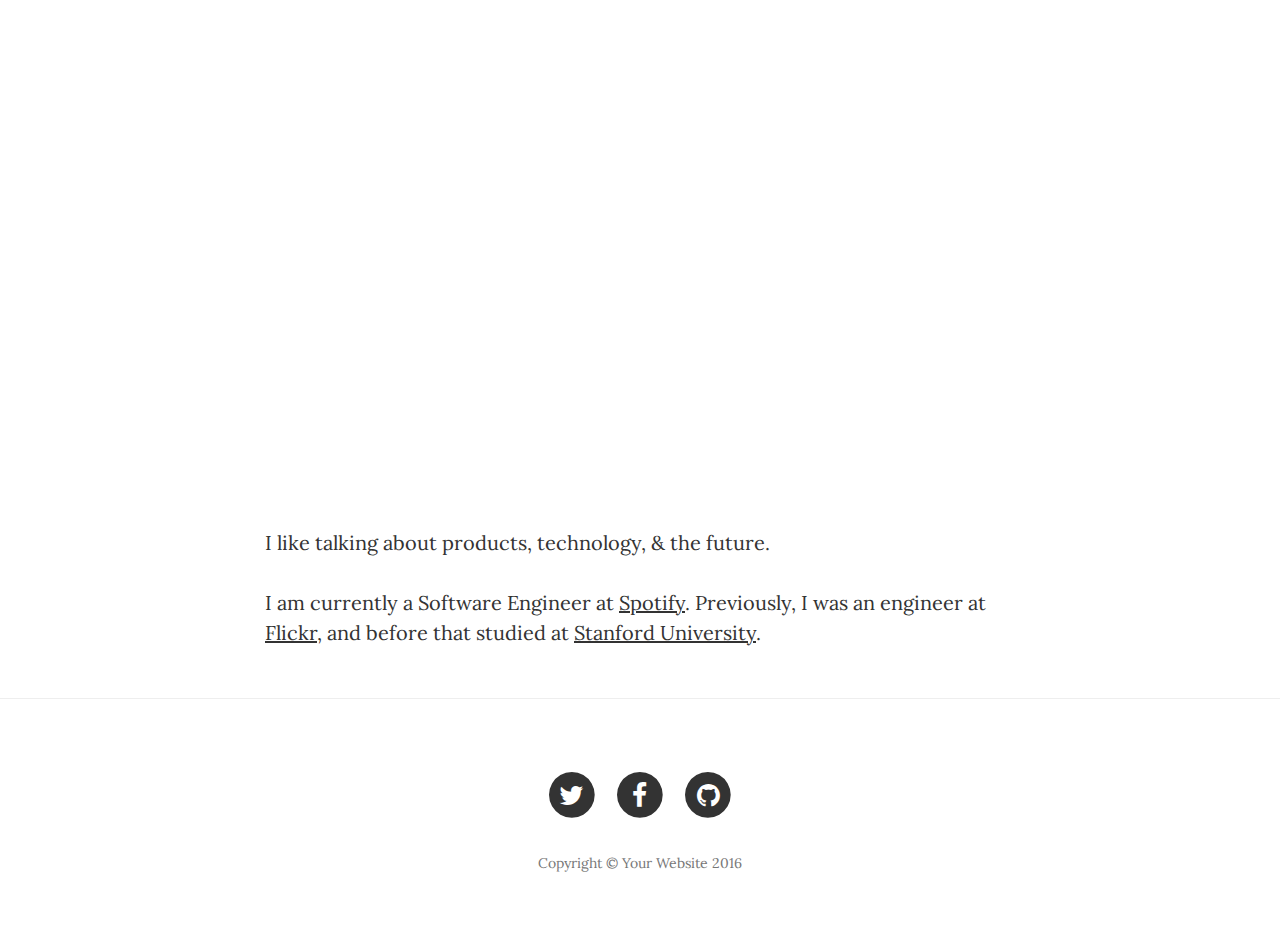
==== about.html @ 49a1dac0 "first minimum viable blog" ====
<!DOCTYPE html>
<html lang="en">

<head>

    <meta charset="utf-8">
    <meta http-equiv="X-UA-Compatible" content="IE=edge">
    <meta name="viewport" content="width=device-width, initial-scale=1">
    <meta name="description" content="">
    <meta name="author" content="">

    <title>Clean Blog - About</title>

    <!-- Bootstrap Core CSS -->
    <link href="vendor/bootstrap/css/bootstrap.min.css" rel="stylesheet">

    <!-- Theme CSS -->
    <link href="css/clean-blog.min.css" rel="stylesheet">

    <!-- Custom Fonts -->
    <link href="vendor/font-awesome/css/font-awesome.min.css" rel="stylesheet" type="text/css">
    <link href='http://fonts.googleapis.com/css?family=Lora:400,700,400italic,700italic' rel='stylesheet' type='text/css'>
    <link href='http://fonts.googleapis.com/css?family=Open+Sans:300italic,400italic,600italic,700italic,800italic,400,300,600,700,800' rel='stylesheet' type='text/css'>

    <!-- HTML5 Shim and Respond.js IE8 support of HTML5 elements and media queries -->
    <!-- WARNING: Respond.js doesn't work if you view the page via file:// -->
    <!--[if lt IE 9]>
        <script src="https://oss.maxcdn.com/libs/html5shiv/3.7.0/html5shiv.js"></script>
        <script src="https://oss.maxcdn.com/libs/respond.js/1.4.2/respond.min.js"></script>
    <![endif]-->

</head>

<body>

  <!-- Navigation -->
  <nav class="navbar navbar-default navbar-custom navbar-fixed-top">
      <div class="container-fluid">
          <!-- Brand and toggle get grouped for better mobile display -->
          <div class="navbar-header page-scroll">
              <button type="button" class="navbar-toggle" data-toggle="collapse" data-target="#bs-example-navbar-collapse-1">
                  <span class="sr-only">Toggle navigation</span>
                  Menu <i class="fa fa-bars"></i>
              </button>
              <a class="navbar-brand" href="index.html">Joseph Baena</a>
          </div>

          <!-- Collect the nav links, forms, and other content for toggling -->
          <div class="collapse navbar-collapse" id="bs-example-navbar-collapse-1">
              <ul class="nav navbar-nav navbar-right">
                  <li>
                      <a href="index.html">Home</a>
                  </li>
                  <li>
                      <a href="about.html">About</a>
                  </li>
                  <!-- <li>
                      <a href="contact.html">Contact</a>
                  </li> -->
              </ul>
          </div>
          <!-- /.navbar-collapse -->
      </div>
      <!-- /.container -->
  </nav>

    <!-- Page Header -->
    <!-- Set your background image for this header on the line below. -->
    <header class="intro-header" style="background-image: url('img/pexels-photo-55787.jpg')">
        <div class="container">
            <div class="row">
                <div class="col-lg-8 col-lg-offset-2 col-md-10 col-md-offset-1">
                    <div class="page-heading">
                        <h1>About Me</h1>
                        <hr class="small">
                        <span class="subheading">This is what I do.</span>
                    </div>
                </div>
            </div>
        </div>
    </header>

    <!-- Main Content -->
    <div class="container">
        <div class="row">
            <div class="col-lg-8 col-lg-offset-2 col-md-10 col-md-offset-1">
                <p>I like talking about products, technology, &amp; the future.</p>
                <p>I am currently a Software Engineer at <a href="https://www.spotify.com">Spotify</a>. Previously, I was an engineer at <a href="https://www.flickr.com">Flickr</a>, and before that studied at <a href="https://www.stanford.edu">Stanford University</a>.</p>
            </div>
        </div>
    </div>

    <hr>

    <!-- Footer -->
    <footer>
        <div class="container">
            <div class="row">
                <div class="col-lg-8 col-lg-offset-2 col-md-10 col-md-offset-1">
                    <ul class="list-inline text-center">
                        <li>
                            <a href="#">
                                <span class="fa-stack fa-lg">
                                    <i class="fa fa-circle fa-stack-2x"></i>
                                    <i class="fa fa-twitter fa-stack-1x fa-inverse"></i>
                                </span>
                            </a>
                        </li>
                        <li>
                            <a href="#">
                                <span class="fa-stack fa-lg">
                                    <i class="fa fa-circle fa-stack-2x"></i>
                                    <i class="fa fa-facebook fa-stack-1x fa-inverse"></i>
                                </span>
                            </a>
                        </li>
                        <li>
                            <a href="#">
                                <span class="fa-stack fa-lg">
                                    <i class="fa fa-circle fa-stack-2x"></i>
                                    <i class="fa fa-github fa-stack-1x fa-inverse"></i>
                                </span>
                            </a>
                        </li>
                    </ul>
                    <p class="copyright text-muted">Copyright &copy; Your Website 2016</p>
                </div>
            </div>
        </div>
    </footer>

    <!-- jQuery -->
    <script src="vendor/jquery/jquery.min.js"></script>

    <!-- Bootstrap Core JavaScript -->
    <script src="vendor/bootstrap/js/bootstrap.min.js"></script>

    <!-- Contact Form JavaScript -->
    <script src="js/jqBootstrapValidation.js"></script>
    <script src="js/contact_me.js"></script>

    <!-- Theme JavaScript -->
    <script src="js/clean-blog.min.js"></script>

</body>

</html>
---- css/clean-blog.min.css ----
/*!
 * Start Bootstrap - Clean Blog v1.1.0 (http://startbootstrap.com/template-overviews/clean-blog)
 * Copyright 2013-2016 Start Bootstrap
 * Licensed under MIT (https://github.com/BlackrockDigital/startbootstrap/blob/gh-pages/LICENSE)
 */a,body{color:#333}.navbar-custom .nav li a,.navbar-custom .navbar-brand,h1,h2,h3,h4,h5,h6{font-weight:800}.caption,.intro-header .page-heading,.intro-header .site-heading,footer .copyright{text-align:center}body{font-family:Lora,'Times New Roman',serif;font-size:20px;-webkit-tap-highlight-color:#0085A1}.intro-header .page-heading .subheading,.intro-header .post-heading .subheading,.intro-header .site-heading .subheading,.navbar-custom,h1,h2,h3,h4,h5,h6{font-family:'Open Sans','Helvetica Neue',Helvetica,Arial,sans-serif}p{line-height:1.5;margin:30px 0}p a{text-decoration:underline}a:focus,a:hover{color:#0085A1}a img:focus,a img:hover{cursor:zoom-in}blockquote{color:#777;font-style:italic}hr.small{max-width:100px;margin:15px auto;border-width:4px;border-color:#fff}.navbar-custom{position:absolute;top:0;left:0;width:100%;z-index:3}.navbar-custom .navbar-header .navbar-toggle{color:#777;font-weight:800;text-transform:uppercase;font-size:12px}.navbar-custom .nav li a{text-transform:uppercase;font-size:12px;letter-spacing:1px}@media only screen and (min-width:768px){.navbar-custom{background:0 0;border-bottom:1px solid transparent}.navbar-custom .navbar-brand{color:#fff;padding:20px}.navbar-custom .navbar-brand:focus,.navbar-custom .navbar-brand:hover{color:rgba(255,255,255,.8)}.navbar-custom .nav li a{color:#fff;padding:20px}.navbar-custom .nav li a:focus,.navbar-custom .nav li a:hover{color:rgba(255,255,255,.8)}}@media only screen and (min-width:1170px){.navbar-custom{-webkit-transition:background-color .3s;-moz-transition:background-color .3s;transition:background-color .3s;-webkit-transform:translate3d(0,0,0);-moz-transform:translate3d(0,0,0);-ms-transform:translate3d(0,0,0);-o-transform:translate3d(0,0,0);transform:translate3d(0,0,0);-webkit-backface-visibility:hidden;backface-visibility:hidden}.navbar-custom.is-fixed{position:fixed;top:-61px;background-color:rgba(255,255,255,.9);border-bottom:1px solid #f2f2f2;-webkit-transition:-webkit-transform .3s;-moz-transition:-moz-transform .3s;transition:transform .3s}.navbar-custom.is-fixed .navbar-brand{color:#333}.navbar-custom.is-fixed .navbar-brand:focus,.navbar-custom.is-fixed .navbar-brand:hover{color:#0085A1}.navbar-custom.is-fixed .nav li a{color:#333}.navbar-custom.is-fixed .nav li a:focus,.navbar-custom.is-fixed .nav li a:hover{color:#0085A1}.navbar-custom.is-visible{-webkit-transform:translate3d(0,100%,0);-moz-transform:translate3d(0,100%,0);-ms-transform:translate3d(0,100%,0);-o-transform:translate3d(0,100%,0);transform:translate3d(0,100%,0)}}.intro-header{background:center center no-repeat;-webkit-background-size:cover;-moz-background-size:cover;background-size:cover;-o-background-size:cover;margin-bottom:50px}.intro-header .page-heading,.intro-header .post-heading,.intro-header .site-heading{padding:100px 0 50px;color:#fff}.intro-header .page-heading h1,.intro-header .site-heading h1{margin-top:0;font-size:50px}.intro-header .page-heading .subheading,.intro-header .site-heading .subheading{font-size:24px;line-height:1.1;display:block;font-weight:300;margin:10px 0 0}@media only screen and (min-width:768px){.intro-header .page-heading,.intro-header .post-heading,.intro-header .site-heading{padding:150px 0}.intro-header .page-heading h1,.intro-header .site-heading h1{font-size:80px}}.intro-header .post-heading h1{font-size:35px}.intro-header .post-heading .meta,.intro-header .post-heading .subheading{line-height:1.1;display:block}.intro-header .post-heading .subheading{font-size:24px;margin:10px 0 30px;font-weight:600}.intro-header .post-heading .meta{font-family:Lora,'Times New Roman',serif;font-style:italic;font-weight:300;font-size:20px}.intro-header .post-heading .meta a{color:#fff}@media only screen and (min-width:768px){.intro-header .post-heading h1{font-size:55px}.intro-header .post-heading .subheading{font-size:30px}}.post-preview>a{color:#333}.post-preview>a:focus,.post-preview>a:hover{text-decoration:none;color:#0085A1}.post-preview>a>.post-title{font-size:30px;margin-top:30px;margin-bottom:10px}.post-preview>a>.post-subtitle{margin:0 0 10px;font-weight:300}.post-preview>.post-meta{color:#777;font-size:18px;font-style:italic;margin-top:0}.post-preview>.post-meta>a{text-decoration:none;color:#333}.post-preview>.post-meta>a:focus,.post-preview>.post-meta>a:hover{color:#0085A1;text-decoration:underline}@media only screen and (min-width:768px){.post-preview>a>.post-title{font-size:36px}}.section-heading{font-size:36px;margin-top:60px;font-weight:700}.btn,.pager li>a,.pager li>span{font-family:'Open Sans','Helvetica Neue',Helvetica,Arial,sans-serif;text-transform:uppercase;font-weight:800;letter-spacing:1px}.caption{font-size:14px;padding:10px;font-style:italic;margin:0;display:block;border-bottom-right-radius:5px;border-bottom-left-radius:5px}footer{padding:50px 0 65px}footer .list-inline{margin:0;padding:0}footer .copyright{font-size:14px;margin-bottom:0}.floating-label-form-group{font-size:14px;position:relative;margin-bottom:0;padding-bottom:.5em;border-bottom:1px solid #eee}.floating-label-form-group input,.floating-label-form-group textarea{z-index:1;position:relative;padding-right:0;padding-left:0;border:none;border-radius:0;font-size:1.5em;background:0 0;box-shadow:none!important;resize:none}.floating-label-form-group label{display:block;z-index:0;position:relative;top:2em;margin:0;font-size:.85em;line-height:1.764705882em;vertical-align:middle;vertical-align:baseline;opacity:0;-webkit-transition:top .3s ease,opacity .3s ease;-moz-transition:top .3s ease,opacity .3s ease;-ms-transition:top .3s ease,opacity .3s ease;transition:top .3s ease,opacity .3s ease}.floating-label-form-group::not(:first-child){padding-left:14px;border-left:1px solid #eee}.floating-label-form-group-with-value label{top:0;opacity:1}.floating-label-form-group-with-focus label{color:#0085A1}form .row:first-child .floating-label-form-group{border-top:1px solid #eee}.btn{font-size:14px;border-radius:0;padding:15px 25px}.btn-lg{font-size:16px;padding:25px 35px}.btn-default:focus,.btn-default:hover{background-color:#0085A1;border:1px solid #0085A1;color:#fff}.pager{margin:20px 0 0}.pager li>a,.pager li>span{font-size:14px;padding:15px 25px;background-color:#fff;border-radius:0}.pager li>a:focus,.pager li>a:hover{color:#fff;background-color:#0085A1;border:1px solid #0085A1}.pager .disabled>a,.pager .disabled>a:focus,.pager .disabled>a:hover,.pager .disabled>span{color:#777;background-color:#333;cursor:not-allowed}::-moz-selection{color:#fff;text-shadow:none;background:#0085A1}::selection{color:#fff;text-shadow:none;background:#0085A1}img::selection{color:#fff;background:0 0}img::-moz-selection{color:#fff;background:0 0}
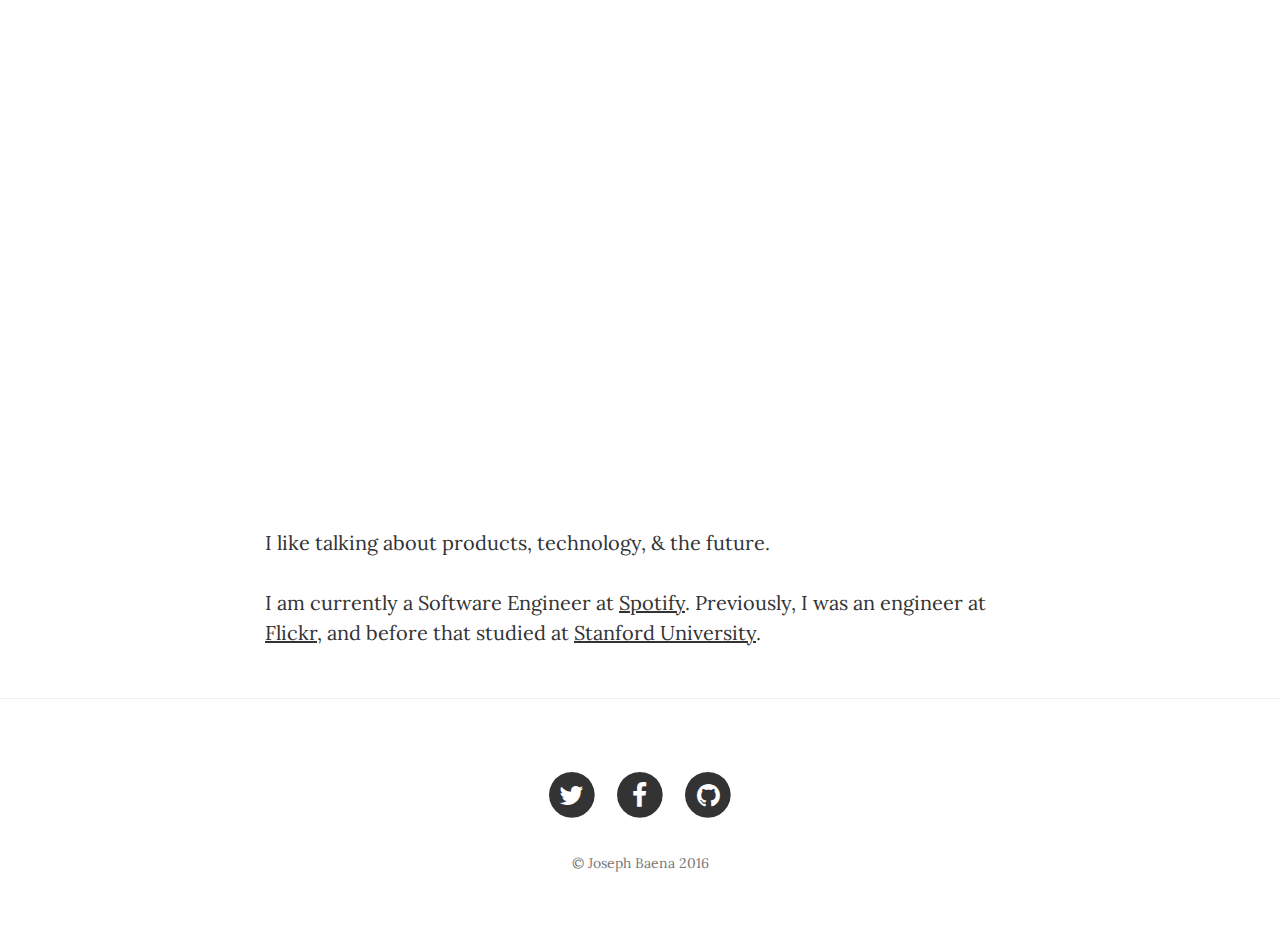
==== commit 8e941298: "fix copyright" ====
--- a/about.html
+++ b/about.html
@@ -123,7 +123,7 @@
                             </a>
                         </li>
                     </ul>
-                    <p class="copyright text-muted">Copyright &copy; Your Website 2016</p>
+                    <p class="copyright text-muted">&copy; Joseph Baena 2016</p>
                 </div>
             </div>
         </div>
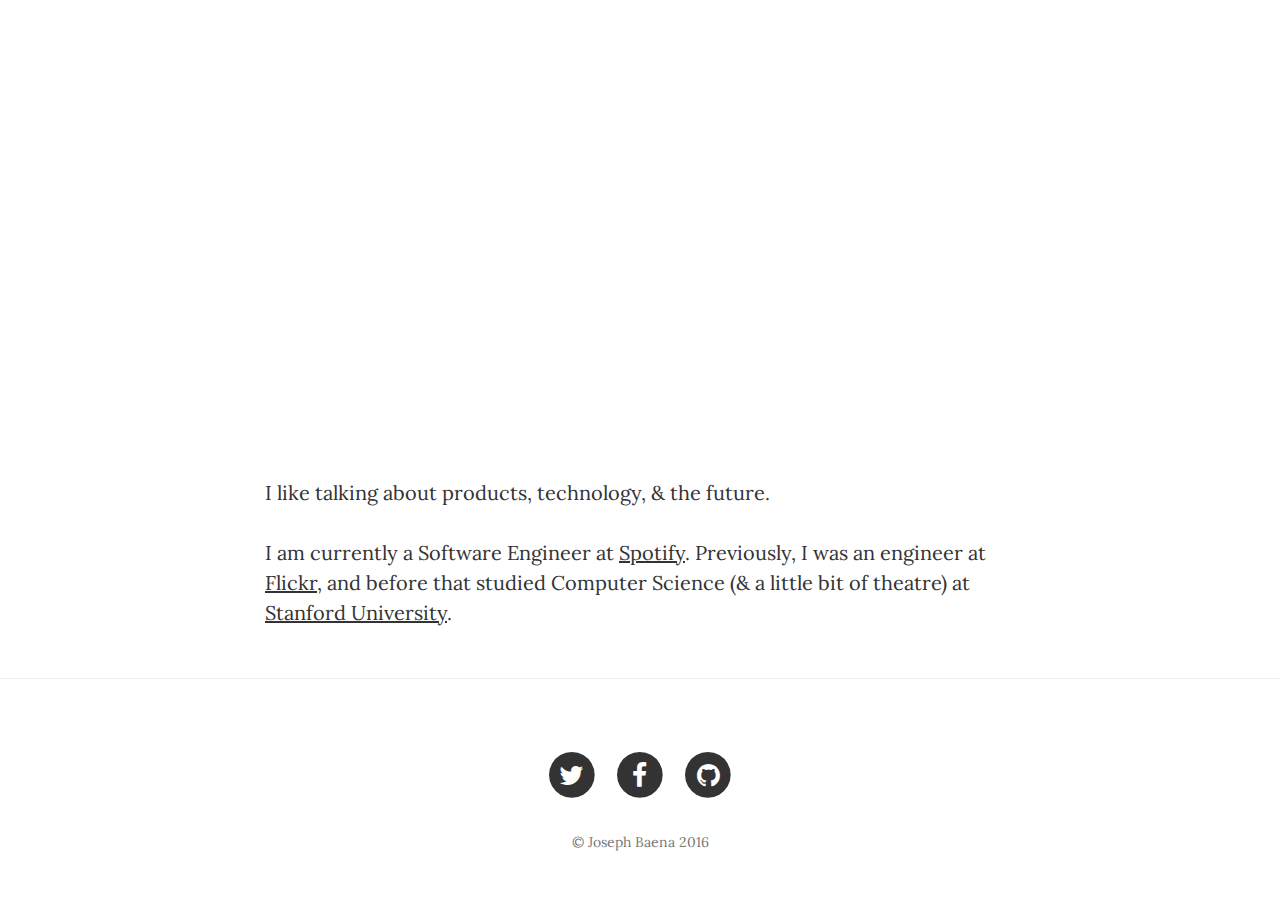
==== commit 931ad908: "revise about page" ====
--- a/about.html
+++ b/about.html
@@ -9,7 +9,7 @@
     <meta name="description" content="">
     <meta name="author" content="">
 
-    <title>Clean Blog - About</title>
+    <title>Joseph Baena - About</title>
 
     <!-- Bootstrap Core CSS -->
     <link href="vendor/bootstrap/css/bootstrap.min.css" rel="stylesheet">
@@ -72,8 +72,8 @@
                 <div class="col-lg-8 col-lg-offset-2 col-md-10 col-md-offset-1">
                     <div class="page-heading">
                         <h1>About Me</h1>
-                        <hr class="small">
-                        <span class="subheading">This is what I do.</span>
+                        <!-- <hr class="small"> -->
+                        <!-- <span class="subheading">This is what I do.</span> -->
                     </div>
                 </div>
             </div>
@@ -85,7 +85,7 @@
         <div class="row">
             <div class="col-lg-8 col-lg-offset-2 col-md-10 col-md-offset-1">
                 <p>I like talking about products, technology, &amp; the future.</p>
-                <p>I am currently a Software Engineer at <a href="https://www.spotify.com">Spotify</a>. Previously, I was an engineer at <a href="https://www.flickr.com">Flickr</a>, and before that studied at <a href="https://www.stanford.edu">Stanford University</a>.</p>
+                <p>I am currently a Software Engineer at <a href="https://www.spotify.com">Spotify</a>. Previously, I was an engineer at <a href="https://www.flickr.com">Flickr</a>, and before that studied Computer Science (&amp; a little bit of theatre) at <a href="https://www.stanford.edu">Stanford University</a>.</p>
             </div>
         </div>
     </div>
